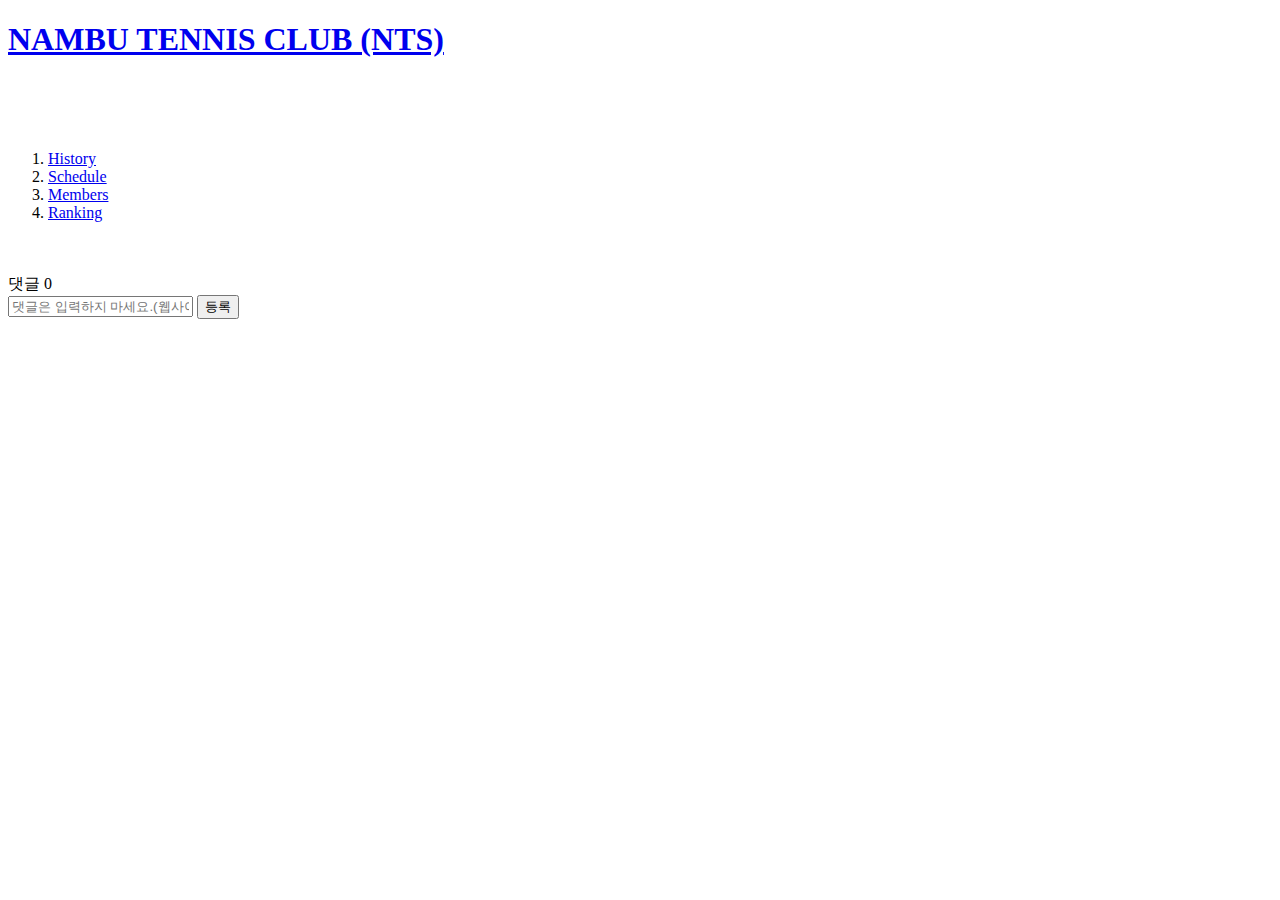
==== b.html @ c585f025 "mb" ====
<!doctype html>
<html>
<head>
  <title>NAMBU TENNIS CLUB</title>
  <meta name="viewport" content="width=device-width, initial-scale=1.0, user-scalable=no,
 maximum-scale=1.0, minimum-scale=1.0"
</head>
<body>
  <h1><a href="index.html"><strong>NAMBU TENNIS CLUB (NTS)</strong></a> </h1> <br><br><br>

    <ol>
    <li><a href="Hi.html">History</a></li>
      <li><a href="s.html">Schedule</a></li>
        <li><a href="M.html">Members</a></li>
          <li><a href="R.html">Ranking</a></li>
    </ol>
<br><br>
 <html>
 <head>
   <meta charset="utf-8">
   <meta http-equiv="X-UA-Compatible" content="IE=edge">
   <title>Page Title</title>
   <meta name="viewport" content="width=device-width, initial-scale=1">
   <link rel="stylesheet" type="text/css" media="screen" href="index.css">
   <link rel="stylesheet" href="https://stackpath.bootstrapcdn.com/font-awesome/4.7.0/css/font-awesome.min.css">
 </head>
 <body>
   <div id="form-commentInfo">
     <div id="comment-count">댓글 <span id="count">0</span></div>
     <input id="comment-input" placeholder="댓글은 입력하지 마세요.(웹사이트 문의 이하민)">
     <button id="submit">등록</button>
   </div>
   <div id=comments>

   </div>
   <script type="text/javascript"src="index.js"></script>

 </body>
 </html>
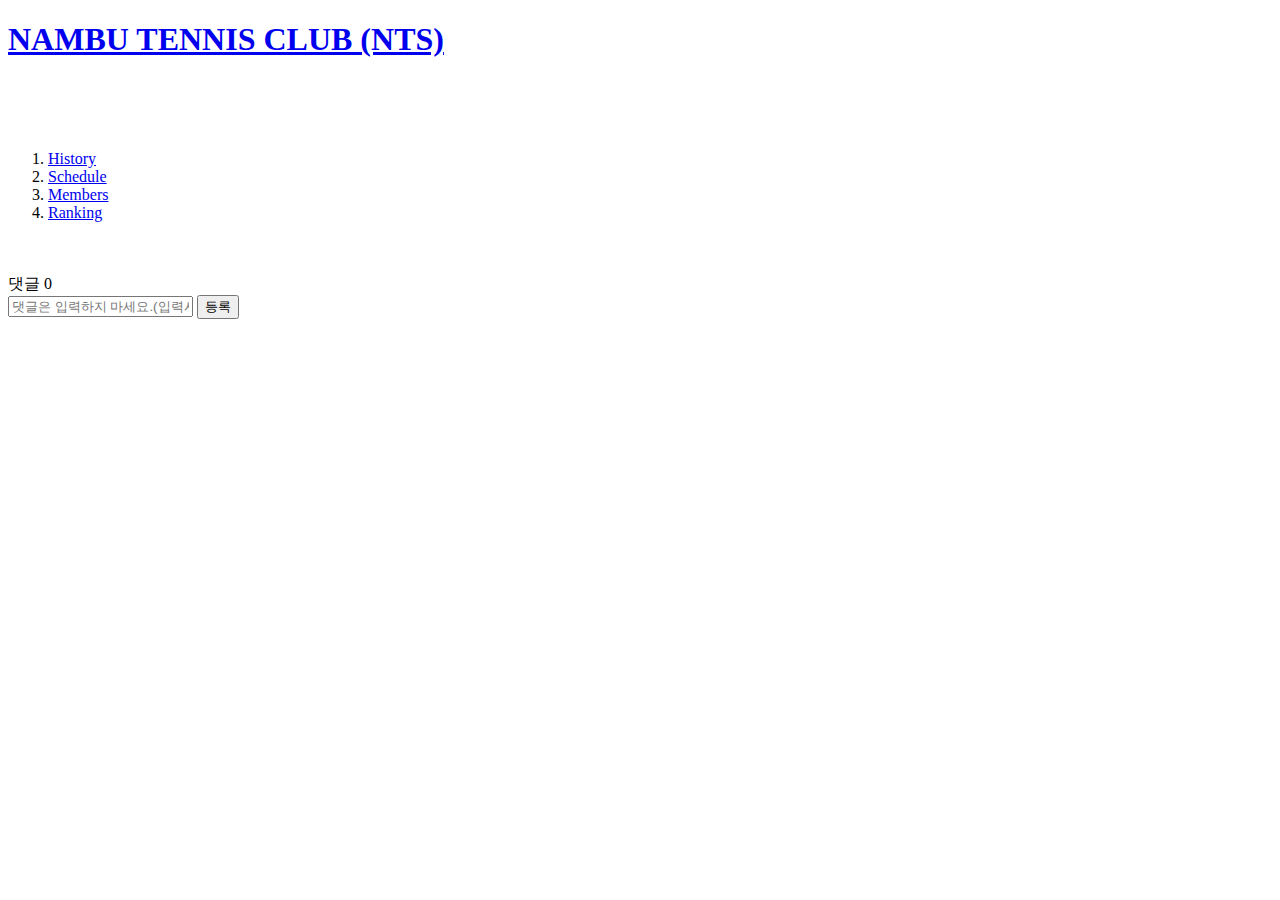
==== commit d246becb: "11" ====
--- a/b.html
+++ b/b.html
@@ -3,7 +3,7 @@
 <head>
   <title>NAMBU TENNIS CLUB</title>
   <meta name="viewport" content="width=device-width, initial-scale=1.0, user-scalable=no,
- maximum-scale=1.0, minimum-scale=1.0"
+ maximum-scale=1.0, minimum-scale=1.0">
 </head>
 <body>
   <h1><a href="index.html"><strong>NAMBU TENNIS CLUB (NTS)</strong></a> </h1> <br><br><br>
@@ -27,7 +27,7 @@
  <body>
    <div id="form-commentInfo">
      <div id="comment-count">댓글 <span id="count">0</span></div>
-     <input id="comment-input" placeholder="댓글은 입력하지 마세요.(웹사이트 문의 이하민)">
+     <input id="comment-input" placeholder="댓글은 입력하지 마세요.(입력시영구제명)">
      <button id="submit">등록</button>
    </div>
    <div id=comments>
